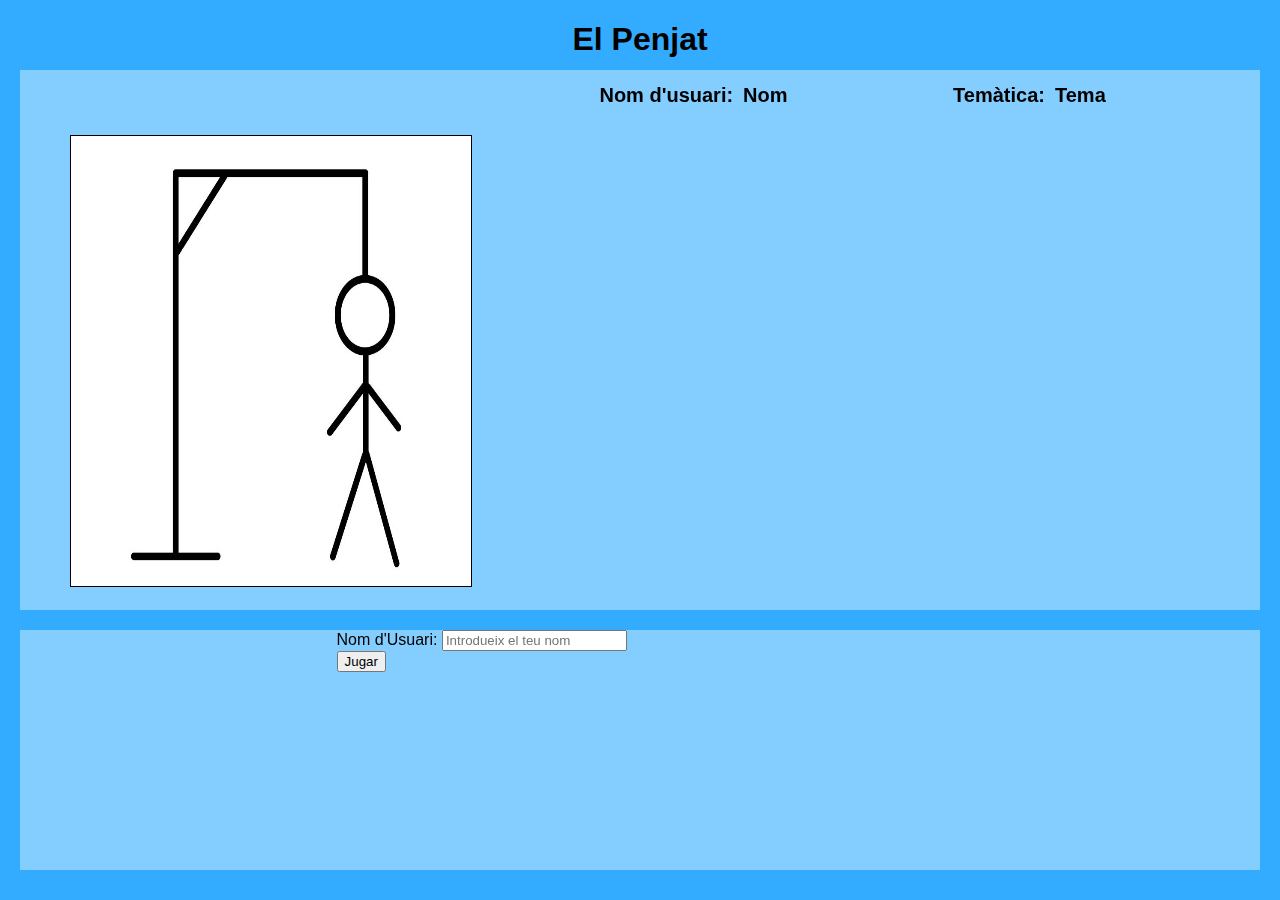
==== El penjat/inicio.html @ 8ff7b4fa "17/01/2024" ====
<!DOCTYPE html>
<html lang="en">

<head>
    <meta charset="UTF-8">
    <meta name="viewport" content="width=device-width, initial-scale=1.0">
    <title>El penjat</title>

    <link rel="stylesheet" href="inicio.css">
</head>

<body>

    <div class="titulo">
        <h1>El Penjat</h1>
    </div>

    <div class="juego">
        <div class="penjat">
            <div class="tematica">
                <span class="nameUser">Nom d'usuari: </span>
                <span id="name">Nom</span>
                <span class="temaTematica">Temàtica: </span>
                <span id="tema">Tema</span>
            </div>

            <div class="imgPenjat">
                <div class="col1">
                    <div class="img3">
                        <img src="./img/Penjat3.png" id="P3" width="150px" height="150px">
                    </div>
                    <div class="img4">
                        <img src="./img/Penjat4.png" id="P4" width="150px" height="150px">
                    </div>
                </div>
                <div class="col2">
                    <div class="img2">
                        <img src="./img/Penjat2.png" id="P2" width="150px" height="150px">
                    </div>
                    <div class="img5">
                        <img src="./img/Penjat5.png" id="P5" width="150px" height="150px">
                    </div>
                </div>
                <div class="col3">
                    <div class="img1">
                        <img src="./img/Penjat1.png" id="P1" height="150px" width="150px">
                    </div>
                    <div class="img6">
                        <img src="./img/Penjat6.png" id="P6" width="150px" height="150px">
                    </div>
                </div>
            </div>
            <div class="paraula">

            </div>
        </div>

        <div class="letras">
            <form id="idForm">
                <div class="userContainer">
                    <label for="inputNameUser">Nom d'Usuari: </label>
                    <input type="text" id="inputNameUser" name="inputNameUser" placeholder="Introdueix el teu nom">
                    </br>
                    <button type="submit">Jugar</button>
                </div>
            </form>

            <div id="containerLletras">

            </div>
        </div>
    </div>

    <script src="inicio.js"></script>
</body>

</html>
---- El penjat/inicio.css ----
body {
    background-color: #33ACFF;
    margin: 0;

    font-family: "Open Sans", -apple-system, BlinkMacSystemFont, "Segoe UI", Roboto, Oxygen-Sans, Ubuntu, Cantarell, "Helvetica Neue", Helvetica, Arial, sans-serif;
}

.titulo {
    display: flex;
    text-align: center;
    justify-content: center;
    height: 50px;
    width: 100%;
}

.juego {
    height: 800px;
    width: 100%;
}

.penjat {
    height: 540px;
    width: calc(100% - 40px);
    margin: 20px;
    background-color: rgba(255, 255, 255, 0.4);
    backdrop-filter: blur(1px);
}

.tematica {
    display: flex;
    justify-content: flex-end;
}

.nameUser {
    height: 40px;
    width: auto;
    display: flex;
    align-items: center;
    margin: 5px;
    font-size: 20px;
    font-weight: bold;
}

#name {
    height: 40px;
    width: 200px;
    display: flex;
    align-items: center;
    margin: 5px;
    font-size: 20px;
    font-weight: bold;
}

.temaTematica {
    height: 40px;
    width: auto;
    display: flex;
    align-items: center;
    margin: 5px;
    font-size: 20px;
    font-weight: bold;
}

#tema {
    height: 40px;
    width: 200px;
    display: flex;
    align-items: center;
    margin: 5px;
    font-size: 20px;
    font-weight: bold;
}

.imgPenjat{
    height: 450px;
    width: 400px;
    border: solid black 1px;
    margin: 15px 50px 15px 50px;
}

.col1,.col2,.col3{
    display: flex;
    align-items: center;
    justify-content: center;
    height: 150px;
    width: 400px;
    background-color: #fff;
}

.img1,.img2,.img3,.img4,.img5,.img6 {
    width: 150px;
    height: 150px;
    background-color: #ffff;
  }

.letras {
    height: 240px;
    width: calc(100% - 40px);
    margin: 20px;
    background-color: rgba(255, 255, 255, 0.4);
    backdrop-filter: blur(1px);
    display: flex;
    flex-wrap: wrap;
    justify-content: space-evenly;
}

.abc1 {
    height: 80px;
    width: 100%;
    display: flex;
    align-items: center;
    justify-content: center;
}

.abc2 {
    height: 80px;
    width: 100%;
    display: flex;
    align-items: center;
    justify-content: center;
}

.abc3 {
    height: 80px;
    width: 100%;
    display: flex;
    align-items: center;
    justify-content: center;
}

.letra {
    height: 40px;
    width: 40px;
    border: solid 1px black;
    display: flex;
    align-items: center;
    justify-content: center;
    margin: 5px;
    font-size: 20px;
    font-weight: bold;
}

a {
    height: 40px;
    width: 40px;
    border: solid 1px black;
    display: flex;
    align-items: center;
    justify-content: center;
    margin: 5px;
    font-size: 20px;
    font-weight: bold;
    text-decoration: none;
    color: black;
}
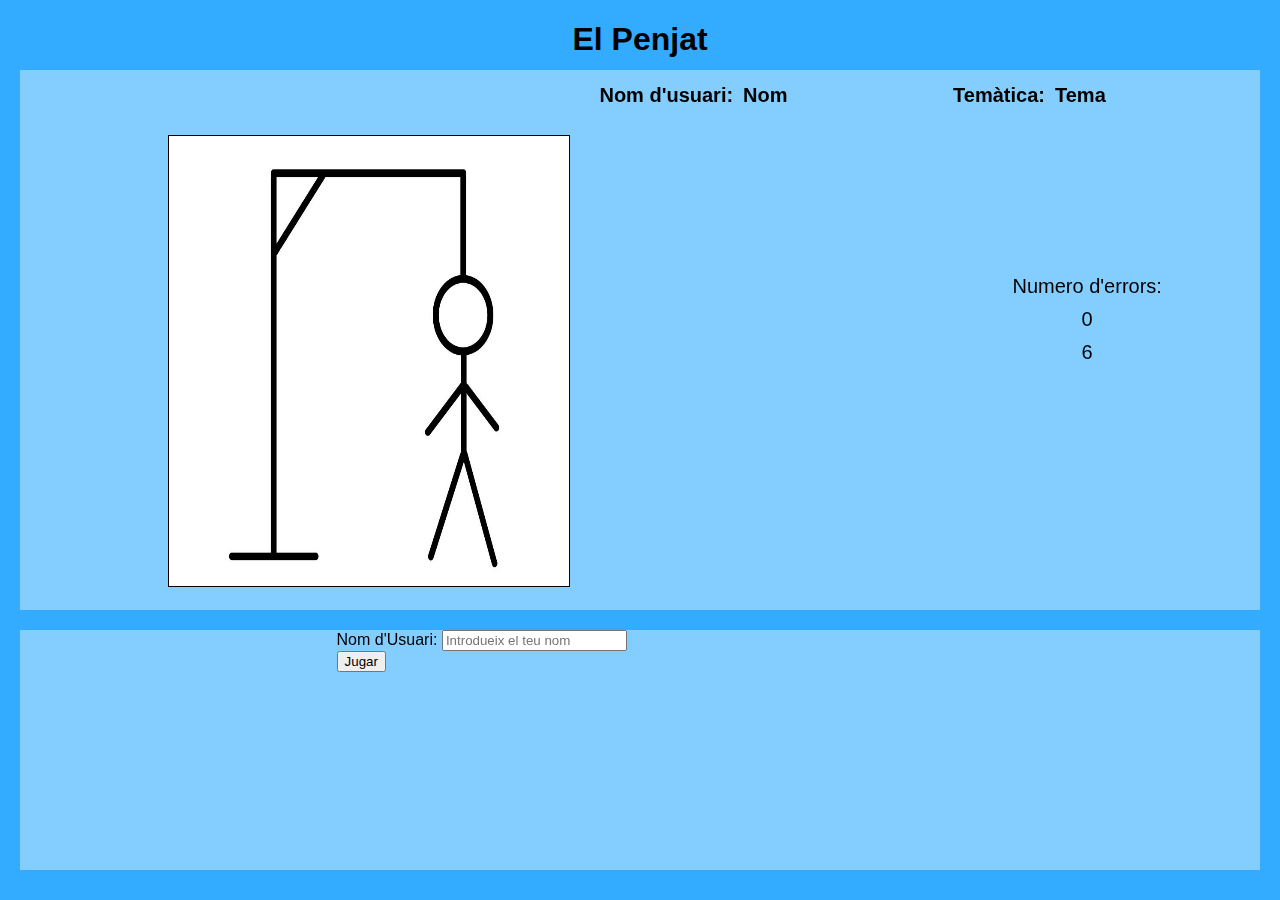
==== commit 3d56ab55: "17/01/2024" ====
--- a/El penjat/inicio.html
+++ b/El penjat/inicio.html
@@ -24,34 +24,45 @@
                 <span id="tema">Tema</span>
             </div>
 
-            <div class="imgPenjat">
-                <div class="col1">
-                    <div class="img3">
-                        <img src="./img/Penjat3.png" id="P3" width="150px" height="150px">
+            <div class="cuerpo">
+                <div class="imgPenjat">
+                    <div class="col1">
+                        <div class="img3">
+                            <img src="./img/Penjat3.png" id="P3" width="150px" height="150px">
+                        </div>
+                        <div class="img4">
+                            <img src="./img/Penjat4.png" id="P4" width="150px" height="150px">
+                        </div>
                     </div>
-                    <div class="img4">
-                        <img src="./img/Penjat4.png" id="P4" width="150px" height="150px">
+                    <div class="col2">
+                        <div class="img2">
+                            <img src="./img/Penjat2.png" id="P2" width="150px" height="150px">
+                        </div>
+                        <div class="img5">
+                            <img src="./img/Penjat5.png" id="P5" width="150px" height="150px">
+                        </div>
+                    </div>
+                    <div class="col3">
+                        <div class="img1">
+                            <img src="./img/Penjat1.png" id="P1" height="150px" width="150px">
+                        </div>
+                        <div class="img6">
+                            <img src="./img/Penjat6.png" id="P6" width="150px" height="150px">
+                        </div>
                     </div>
                 </div>
-                <div class="col2">
-                    <div class="img2">
-                        <img src="./img/Penjat2.png" id="P2" width="150px" height="150px">
-                    </div>
-                    <div class="img5">
-                        <img src="./img/Penjat5.png" id="P5" width="150px" height="150px">
+
+                <div class="palabra" id="palabra">
+
+                </div>
+
+                <div class="errores">
+                    <div class="contadorErrores">
+                        <span id="titulo">Numero d'errors: </span>
+                        <span id="score">0</span>
+                        <span class="total">6</span>
                     </div>
                 </div>
-                <div class="col3">
-                    <div class="img1">
-                        <img src="./img/Penjat1.png" id="P1" height="150px" width="150px">
-                    </div>
-                    <div class="img6">
-                        <img src="./img/Penjat6.png" id="P6" width="150px" height="150px">
-                    </div>
-                </div>
-            </div>
-            <div class="paraula">
-
             </div>
         </div>
 
--- a/El penjat/inicio.css
+++ b/El penjat/inicio.css
@@ -1,7 +1,6 @@
 body {
     background-color: #33ACFF;
     margin: 0;
-
     font-family: "Open Sans", -apple-system, BlinkMacSystemFont, "Segoe UI", Roboto, Oxygen-Sans, Ubuntu, Cantarell, "Helvetica Neue", Helvetica, Arial, sans-serif;
 }
 
@@ -71,14 +70,23 @@
     font-weight: bold;
 }
 
-.imgPenjat{
+.cuerpo {
+    display: flex;
+    justify-content: space-around;
+}
+
+.imgPenjat {
     height: 450px;
     width: 400px;
     border: solid black 1px;
     margin: 15px 50px 15px 50px;
-}
-
-.col1,.col2,.col3{
+    display: flex;
+    flex-direction: column;
+}
+
+.col1,
+.col2,
+.col3 {
     display: flex;
     align-items: center;
     justify-content: center;
@@ -87,11 +95,48 @@
     background-color: #fff;
 }
 
-.img1,.img2,.img3,.img4,.img5,.img6 {
+.img1,
+.img2,
+.img3,
+.img4,
+.img5,
+.img6 {
     width: 150px;
     height: 150px;
     background-color: #ffff;
-  }
+}
+
+.palabra {
+    font-size: 50px;
+    margin-top: 200px;
+}
+
+.errores {
+    font-size: 20px;
+    margin-top: 10px;
+    text-align: center;
+}
+
+#titulo {
+    display: block;
+    margin-top: 140px;
+    margin-bottom: 5px;
+}
+
+.contadorErrores {
+    margin-top: 5px;
+    display: flex;
+    flex-direction: column;
+    align-items: center;
+}
+
+#score {
+    margin: 5px 0px;
+}
+
+.total {
+    margin: 5px 0px;
+}
 
 .letras {
     height: 240px;
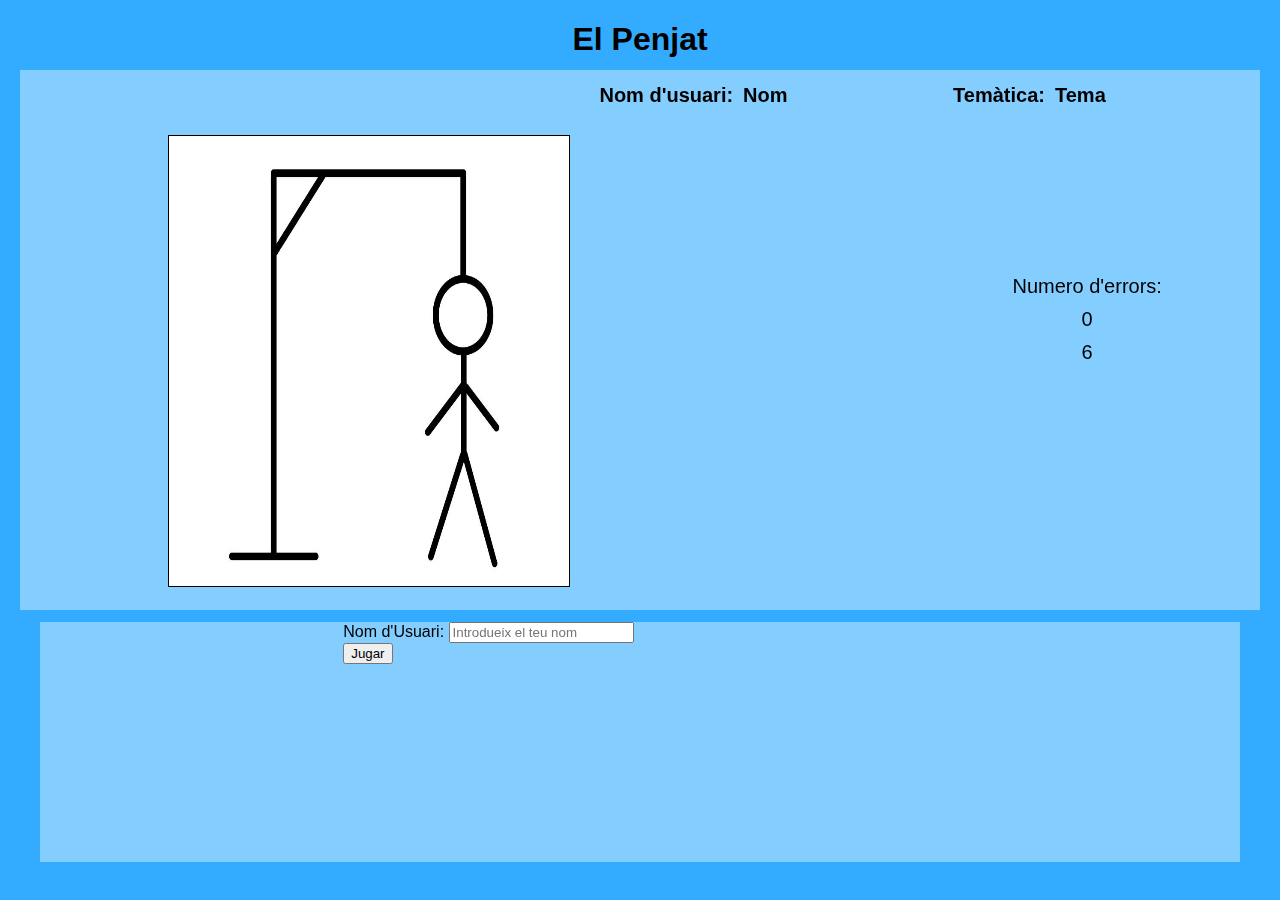
==== commit 937dc1bc: "17/01/2024" ====
--- a/El penjat/inicio.html
+++ b/El penjat/inicio.html
@@ -63,26 +63,35 @@
                         <span class="total">6</span>
                     </div>
                 </div>
+
+                <div class="imgFinal" style="display: none;">
+                    <img src="#" width="400px" height="450px" />
+                </div>
+
+                <div class="descripcionFinal" id="descripcionFinal" style="display: none;">
+                    <h3 class="titolFinal" id="titolFinal"></h3>
+                    <p class="descripcion" id="descripcion"></p>
+                </div>
+
+            </div>
+
+            <div class="letras">
+                <form id="idForm">
+                    <div class="userContainer">
+                        <label for="inputNameUser">Nom d'Usuari: </label>
+                        <input type="text" id="inputNameUser" name="inputNameUser" placeholder="Introdueix el teu nom">
+                        </br>
+                        <button type="submit">Jugar</button>
+                    </div>
+                </form>
+
+                <div id="containerLletras">
+
+                </div>
             </div>
         </div>
 
-        <div class="letras">
-            <form id="idForm">
-                <div class="userContainer">
-                    <label for="inputNameUser">Nom d'Usuari: </label>
-                    <input type="text" id="inputNameUser" name="inputNameUser" placeholder="Introdueix el teu nom">
-                    </br>
-                    <button type="submit">Jugar</button>
-                </div>
-            </form>
-
-            <div id="containerLletras">
-
-            </div>
-        </div>
-    </div>
-
-    <script src="inicio.js"></script>
+        <script src="inicio.js"></script>
 </body>
 
 </html>--- a/El penjat/inicio.css
+++ b/El penjat/inicio.css
@@ -138,6 +138,24 @@
     margin: 5px 0px;
 }
 
+.imgFinal {
+    height: 450px;
+    width: 400px;
+    border: solid black 1px;
+    margin: 15px 50px 15px 50px;
+}
+
+.descripcionFinal {
+    height: 350px;
+    width: 500px;
+    /* border: solid 1px black; */
+    margin: 15px 50px 15px 50px;
+}
+
+h3{
+    text-align: center;
+}
+
 .letras {
     height: 240px;
     width: calc(100% - 40px);
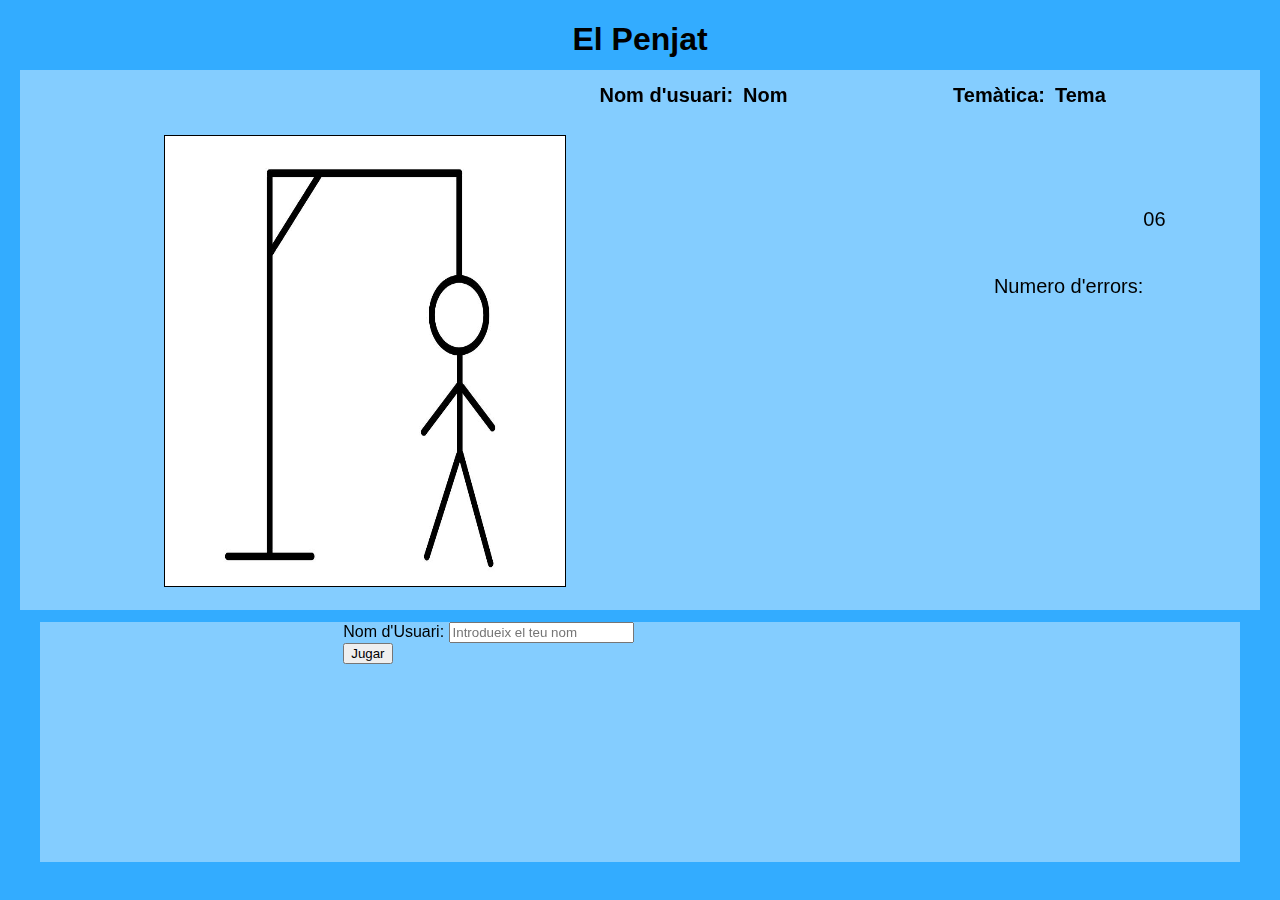
==== commit 96baf981: "23/01/2024" ====
--- a/El penjat/inicio.html
+++ b/El penjat/inicio.html
@@ -10,7 +10,6 @@
 </head>
 
 <body>
-
     <div class="titulo">
         <h1>El Penjat</h1>
     </div>
@@ -80,7 +79,7 @@
                     <div class="userContainer">
                         <label for="inputNameUser">Nom d'Usuari: </label>
                         <input type="text" id="inputNameUser" name="inputNameUser" placeholder="Introdueix el teu nom">
-                        </br>
+                        <br>
                         <button type="submit">Jugar</button>
                     </div>
                 </form>
@@ -90,8 +89,8 @@
                 </div>
             </div>
         </div>
-
-        <script src="inicio.js"></script>
+    </div>
+    <script src="inicio.js"></script>
 </body>
 
 </html>--- a/El penjat/inicio.css
+++ b/El penjat/inicio.css
@@ -115,6 +115,7 @@
     font-size: 20px;
     margin-top: 10px;
     text-align: center;
+    
 }
 
 #titulo {
@@ -126,7 +127,6 @@
 .contadorErrores {
     margin-top: 5px;
     display: flex;
-    flex-direction: column;
     align-items: center;
 }
 
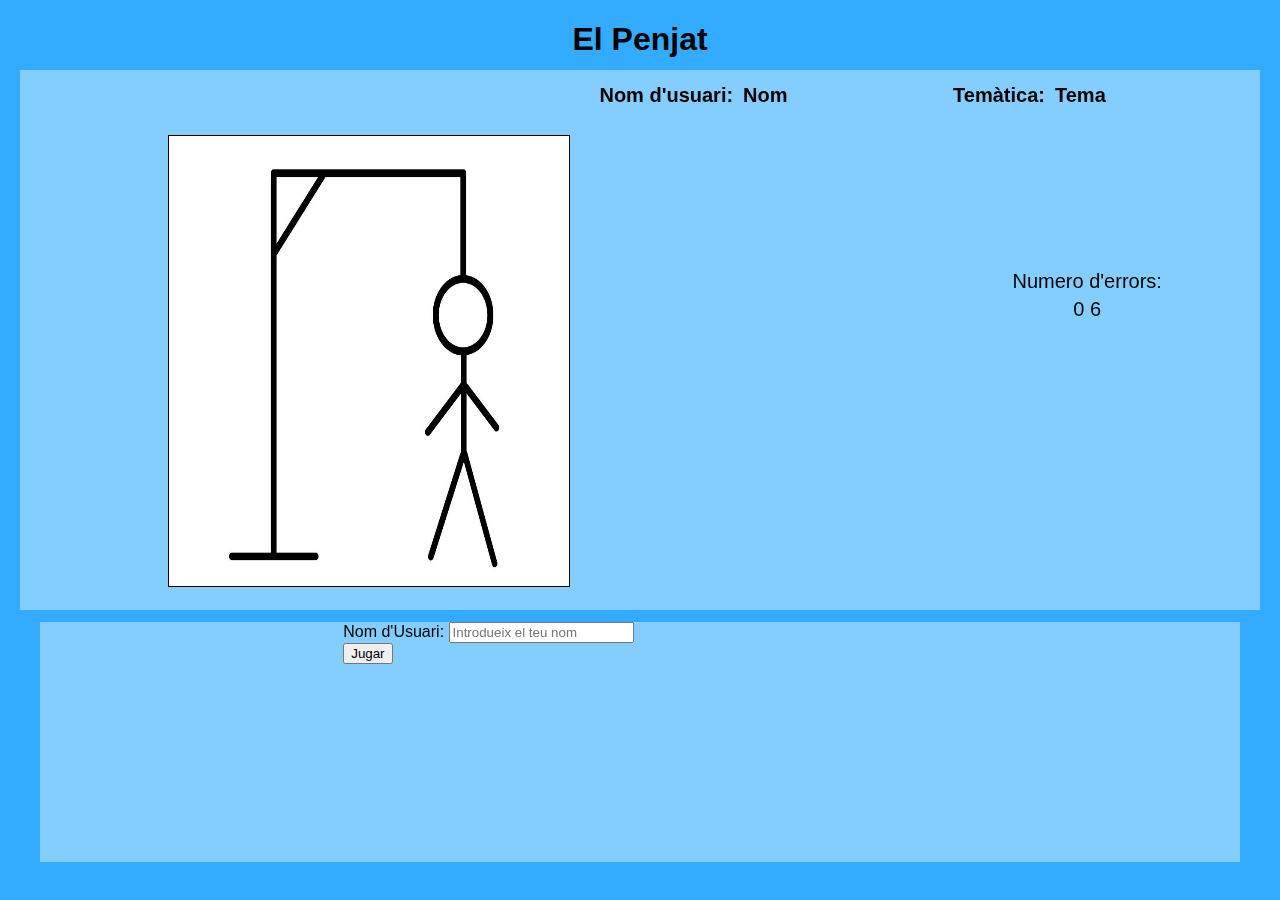
==== commit b3307862: "24/01/2024" ====
--- a/El penjat/inicio.html
+++ b/El penjat/inicio.html
@@ -26,26 +26,26 @@
             <div class="cuerpo">
                 <div class="imgPenjat">
                     <div class="col1">
-                        <div class="img3">
+                        <div class="img3 ocultar">
                             <img src="./img/Penjat3.png" id="P3" width="150px" height="150px">
                         </div>
-                        <div class="img4">
+                        <div class="img4 ocultar">
                             <img src="./img/Penjat4.png" id="P4" width="150px" height="150px">
                         </div>
                     </div>
                     <div class="col2">
-                        <div class="img2">
+                        <div class="img2 ocultar">
                             <img src="./img/Penjat2.png" id="P2" width="150px" height="150px">
                         </div>
-                        <div class="img5">
+                        <div class="img5 ocultar">
                             <img src="./img/Penjat5.png" id="P5" width="150px" height="150px">
                         </div>
                     </div>
                     <div class="col3">
-                        <div class="img1">
+                        <div class="img1 ocultar">
                             <img src="./img/Penjat1.png" id="P1" height="150px" width="150px">
                         </div>
-                        <div class="img6">
+                        <div class="img6 ocultar">
                             <img src="./img/Penjat6.png" id="P6" width="150px" height="150px">
                         </div>
                     </div>
--- a/El penjat/inicio.css
+++ b/El penjat/inicio.css
@@ -126,17 +126,17 @@
 
 .contadorErrores {
     margin-top: 5px;
-    display: flex;
-    align-items: center;
+    align-items: center;
+    flex-direction: column;
 }
 
 #score {
     margin: 5px 0px;
-}
-
-.total {
+} 
+
+ .total {
     margin: 5px 0px;
-}
+} 
 
 .imgFinal {
     height: 450px;
